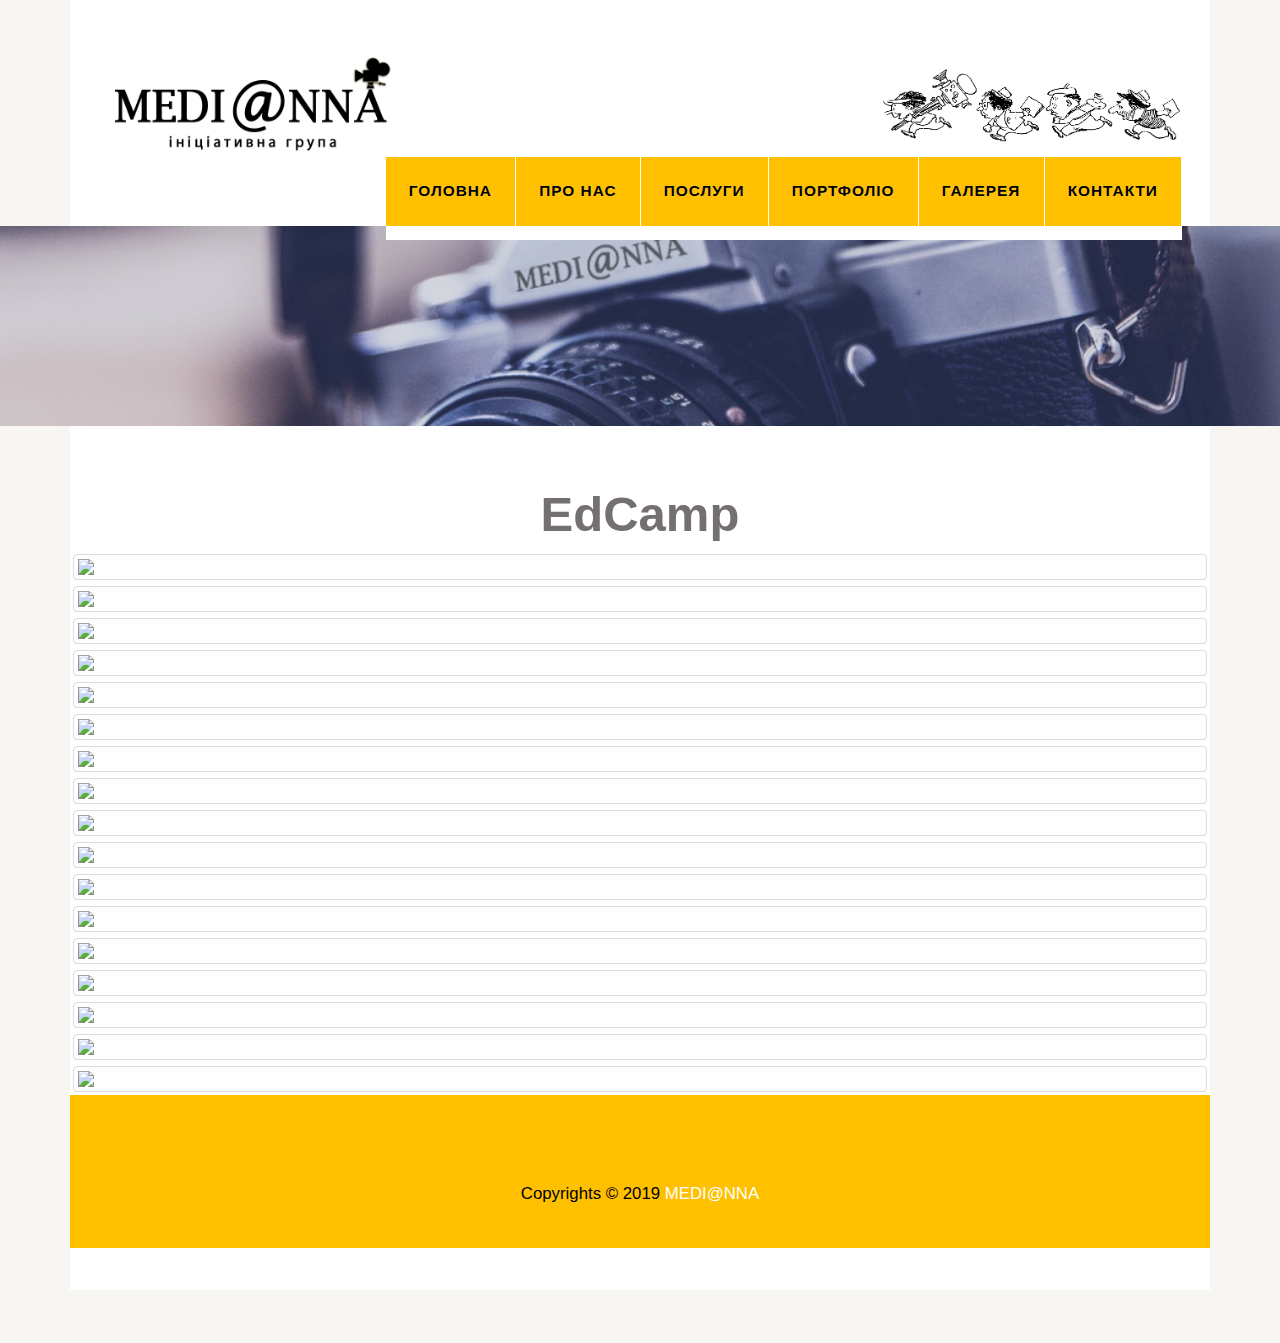
==== gallery1.html @ cbf6fc63 "commit1" ====
<!--
Author: W3layouts
Author URL: http://w3layouts.com
License: Creative Commons Attribution 3.0 Unported
License URL: http://creativecommons.org/licenses/by/3.0/
-->
<!DOCTYPE HTML>
<html>
<head>
<title>EdCamp</title>
<link href="css/bootstrap.css" rel="stylesheet" type="text/css" media="all">
<link href="css/style.css" rel="stylesheet" type="text/css" media="all" />
<meta charset="utf-8">
    <meta http-equiv="X-UA-Compatible" content="IE=edge">
    <meta name="viewport" content="width=device-width, initial-scale=1">
    <title>Gallery</title>
    <!-- Bootstrap CSS -->
    <link href="/examples/vendors/bootstrap-3.3.7/css/bootstrap.min.css" rel="stylesheet">
    <!-- fancyBox JS -->
    <link href="/examples/vendors/fancybox/jquery.fancybox.min.css" rel="stylesheet">
<link href="bootstrap-3.3.2/css/bootstrap.min.css" rel="stylesheet"> 
  <link rel="stylesheet" href="fancybox/jquery.fancybox.css" type="text/css" media="screen" /> 
  <style> 
    .mosaicflow__item { 
      padding:3px; 
    } 
    .mosaicflow__column { 
      float:left; 
    } 
    .mosaicflow__item img { 
      display:block; 
      width:100%; 
      height:auto; 
      padding: 4px; 
      background-color: #fff; 
      border: 1px solid #ddd; 
      border-radius: 4px; 
    } 
    .mosaicflow__item img:hover { 
      opacity: 0.6; 
      filter: alpha(opacity=60); 
    } 
  </style> 
<meta name="viewport" content="width=device-width, initial-scale=1">
<meta http-equiv="Content-Type" content="text/html; charset=utf-8" />
<meta name="keywords" content="Trade Responsive web template, Bootstrap Web Templates, Flat Web Templates, Andriod Compatible web template, 
Smartphone Compatible web template, free webdesigns for Nokia, Samsung, LG, SonyErricsson, Motorola web design" />
<script type="application/x-javascript"> addEventListener("load", function() { setTimeout(hideURLbar, 0); }, false); function hideURLbar(){ window.scrollTo(0,1); } </script>
<link href='http://fonts.googleapis.com/css?family=Source+Sans+Pro:200,300,400,600,700,900' rel='stylesheet' type='text/css'>
<script src="js/jquery.min.js"></script>
 <link rel="stylesheet" href="css/swipebox.css">
 <!------ Light Box ------>
    <script src="js/jquery.swipebox.min.js"></script> 
    <script type="text/javascript">
		jQuery(function($) {
			$(".swipebox").swipebox();
		});
	</script>
    <script src="https://atombond.github.io/web-medianna/js/galleryjs.js"></script>
    <!------ Eng Light Box ------>
</head>
<body>
<!-- header -->
 <div class="container">
	<div class="header">
			<div class="logo">
				<a href="index.html"><img src="images/LOGOTIP_MEDIANA.png" class="img-responsive" alt="" /></a>
			</div>
      <div class="imglogo">
        <a href="index.html"><img src="images/Log.png" class="img-responsive" alt="" /></a>
      </div>
			<div class="nav-top">
				<div class="head-nav">
					<span class="menu"> </span>
						<ul class="cl-effect-16">
						<li><a href="index.html"  data-hover="HOME">ГОЛОВНА</a></li>
							<li><a href="about.html"  data-hover="ABOUT">ПРО НАС</a></li>
							<li><a href="services.html"  data-hover="SERVICES">ПОСЛУГИ</a></li>
							<li><a href="portfolio.html"  data-hover="SOLUTIONS">ПОРТФОЛІО</a></li>
							<li><a href="gallery.html"  data-hover="SOLUTIONS">ГАЛЕРЕЯ</a></li>
							<li><a href="contact.html"  data-hover="CONTACT">КОНТАКТИ</a></li>
								<div class="clearfix"> </div>
						</ul>
				</div>
			</div>
			<div class="clearfix"> </div>
						<!-- script-for-nav -->
					<script>
						$( "span.menu" ).click(function() {
						  $( ".head-nav ul" ).slideToggle(300, function() {
							// Animation complete.
						  });
						});
					</script>
				<!-- script-for-nav --> 					
			</div> 
	</div> 
	<div class="banner1">
		<div class="container">
			
		</div>
	</div>
<!-- header -->
<div class="container">
	<div class="content-top2">
		<div class="content">
		<h2>EdCamp</h2>	
<div class="container"> 
    <div class="clearfix mosaicflow">  
      <div class="mosaicflow__item"> 
        <a class="fancyimage" rel="group" href="https://atombond.github.io/web-medianna/images/EdCamp/000.jpg">
          <img src="https://atombond.github.io/web-medianna/images/EdCamp/000.jpg" />
        </a> 
      </div>
      <div class="mosaicflow__item"> 
        <a class="fancyimage" rel="group" href="https://atombond.github.io/web-medianna/images/EdCamp/001.jpg">
          <img src="https://atombond.github.io/web-medianna/images/EdCamp/001.jpg" />
        </a> 
      </div> 
      <div class="mosaicflow__item"> 
        <a class="fancyimage" rel="group" href="https://atombond.github.io/web-medianna/images/EdCamp/002.jpg">
          <img src="https://atombond.github.io/web-medianna/images/EdCamp/002.jpg" />
        </a> 
      </div> 
      <div class="mosaicflow__item"> 
        <a class="fancyimage" rel="group" href="https://atombond.github.io/web-medianna/images/EdCamp/003.jpg">
          <img src="https://atombond.github.io/web-medianna/images/EdCamp/003.jpg" />
        </a> 
      </div> 
      <div class="mosaicflow__item"> 
        <a class="fancyimage" rel="group" href="https://atombond.github.io/web-medianna/images/EdCamp/004.jpg">
          <img src="https://atombond.github.io/web-medianna/images/EdCamp/004.jpg" />
        </a> 
      </div> 
      <div class="mosaicflow__item"> 
        <a class="fancyimage" rel="group" href="https://atombond.github.io/web-medianna/images/EdCamp/005.jpg">
          <img src="https://atombond.github.io/web-medianna/images/EdCamp/005.jpg" />
        </a> 
      </div> 
      <div class="mosaicflow__item"> 
        <a class="fancyimage" rel="group" href="https://atombond.github.io/web-medianna/images/EdCamp/006.jpg">
          <img src="https://atombond.github.io/web-medianna/images/EdCamp/006.jpg" />
        </a> 
      </div> 
      <div class="mosaicflow__item"> 
        <a class="fancyimage" rel="group" href="https://atombond.github.io/web-medianna/images/EdCamp/007.jpg">
          <img src="https://atombond.github.io/web-medianna/images/EdCamp/007.jpg" />
        </a> 
      </div> 
      <div class="mosaicflow__item"> 
        <a class="fancyimage" rel="group" href="https://atombond.github.io/web-medianna/images/EdCamp/008.jpg">
          <img src="https://atombond.github.io/web-medianna/images/EdCamp/008.jpg" />
        </a> 
      </div> 
      <div class="mosaicflow__item"> 
        <a class="fancyimage" rel="group" href="https://atombond.github.io/web-medianna/images/EdCamp/009.jpg">
          <img src="https://atombond.github.io/web-medianna/images/EdCamp/009.jpg" />
        </a> 
      </div> 
      <div class="mosaicflow__item"> 
        <a class="fancyimage" rel="group" href="https://atombond.github.io/web-medianna/images/EdCamp/010.jpg">
          <img src="https://atombond.github.io/web-medianna/images/EdCamp/010.jpg" />
        </a> 
      </div> 
      <div class="mosaicflow__item"> 
        <a class="fancyimage" rel="group" href="https://atombond.github.io/web-medianna/images/EdCamp/011.jpg">
          <img src="https://atombond.github.io/web-medianna/images/EdCamp/011.jpg" />
        </a> 
      </div> 
      <div class="mosaicflow__item"> 
        <a class="fancyimage" rel="group" href="https://atombond.github.io/web-medianna/images/EdCamp/012.jpg">
          <img src="https://atombond.github.io/web-medianna/images/EdCamp/012.jpg" />
        </a> 
      </div> 
      <div class="mosaicflow__item"> 
        <a class="fancyimage" rel="group" href="https://atombond.github.io/web-medianna/images/EdCamp/013.jpg">
          <img src="https://atombond.github.io/web-medianna/images/EdCamp/014.jpg" />
        </a> 
      </div> 
      <div class="mosaicflow__item"> 
        <a class="fancyimage" rel="group" href="https://atombond.github.io/web-medianna/images/EdCamp/015.jpg">
          <img src="https://atombond.github.io/web-medianna/images/EdCamp/015.jpg" />
        </a> 
      </div> 
      <div class="mosaicflow__item"> 
        <a class="fancyimage" rel="group" href="https://atombond.github.io/web-medianna/images/EdCamp/016.jpg">
          <img src="https://atombond.github.io/web-medianna/images/EdCamp/016.jpg" />
        </a> 
      </div> 
      <div class="mosaicflow__item"> 
        <a class="fancyimage" rel="group" href="https://atombond.github.io/web-medianna/images/EdCamp/017.jpg">
          <img src="https://atombond.github.io/web-medianna/images/EdCamp/017.jpg" />
        </a> 
      </div> 
      
    </div> 
  </div> 
  <script src="jquery/jquery-1.11.2.min.js"></script> 
  <script src="bootstrap-3.3.2/js/bootstrap.min.js"></script> 
  <script src="jmosaicflow/jquery.mosaicflow.min.js"></script> 
  <script type="text/javascript" src="fancybox/jquery.fancybox.pack.js"></script> 
  <script type="text/javascript"> 
    $(document).ready(function() { 
      $("a.fancyimage").fancybox(); 
    }); 
  </script> 

<!-- footer -->
	<div class="footer">
		<div class="container">
			<p>Copyrights © 2019  <a href="https://www.facebook.com/groups/MEDIANNA">MEDI@NNA</a></p>
		</div>
	</div>
<!-- footer -->
<!-- jQuery -->
<script src="/examples/vendors/jquery/jquery-3.2.1.min.js"></script>
<!-- Bootstrap JS -->
<script src="/examples/vendors/bootstrap-3.3.7/js/bootstrap.min.js"></script>
<!-- fancyBox JS -->
<script src="/examples/vendors/fancybox/jquery.fancybox.min.js"></script>
</body>
</html>
---- css/style.css ----
/*Author: W3layouts
Author URL: http://w3layouts.com
License: Creative Commons Attribution 3.0 Unported
License URL: http://creativecommons.org/licenses/by/3.0/
--*/
h4, h5, h6,
h1, h2, h3 {margin-top: 0;}
ul, ol {margin: 0;}
p {margin: 0;}
html,body{
	font-family: 'Source Sans Pro', sans-serif;
	background:#f7f6f3;
}
body a{
    transition:0.5s all;
	-webkit-transition:0.5s all;
	-moz-transition:0.5s all;
	-o-transition:0.5s all;
	-ms-transition:0.5s all;
}
.header {
	background: #fff;
	padding: 3em 2em 0.5em;
}
.logo {
	float: left;
	margin: 1.1em 0 0;
}
.nav-top {
	float: right;
	background: #fff;
	margin: 0 0 -21px;
	padding: 0 0 1em;
}
.head-nav {
	background: #ffc000;
}
.head-nav ul li a {
	position: relative;
	display: inline-block;
	outline: none;
	color: black;
	text-decoration: none;
	text-transform: uppercase;
	letter-spacing: 1px;
	font-weight: 600;
	text-shadow: 0 0 1px rgba(255,255,255,0.3);
	font-size: 1.1em;
	padding: 1.5em 1.5em;
	border-right: 1px solid #fff;
}
.head-nav ul li.active a{
	background: #736f72;
	color:#fff;
}
.head-nav ul li a:hover {
	background: #736f72;
	color:#fff;
}
.head-nav ul li{
	display: inline-block;
	float:left;
}
.head-nav ul{
	padding:0;
	margin: 0;
}
.banner{
	background:url(../images/banner.jpg) no-repeat center fixed;
	background-size: cover;
	-webkit-background-size: cover;
	-moz-background-size: cover;
	-o-background-size: cover;
	-ms-background-size: cover;
	min-height:700px;	
}
.banner1{
	background:url(../images/banner.jpg) no-repeat center fixed;
	background-size: cover;
	-webkit-background-size: cover;
	-moz-background-size: cover;
	-o-background-size: cover;
	-ms-background-size: cover;
	min-height:200px;	
}
.banner-info {
	padding: 14em 0 0em;
	width: 71%;
	margin: 0 auto;
	text-align: center;
}
.banner-info h1 {
	color: #fff;
	font-size: 5.5em;
	font-weight: 500;
	margin: 0em 0em 0.5em;
	text-align:center;
}
/*HISTORY*/
.history {
width: 100%;
max-width: 1140px;
}
.history img {
float:left; /* Выравнивание по левому краю */
  margin: 7px 7px 7px 0; /* Отступы вокруг картинки */
  border: 3px  solid white;
  border-radius: 20px;
  margin-top: 10px;
  padding-left: 20px;
  width: 500px;
}
.history p {
	margin: 20px;
	font-size: 18px;

}
.history a {
	margin: 20px;
}
.btn-back  {
  padding-left: 70px;
  float:left;
  margin-top: 0px;
  
}
.btn {
	border: none;
	font-family: inherit;
	font-size: inherit;
	color: inherit;
	background: none;
	padding: 0.4em 1.5em;
	display: inline-block;
	text-transform: uppercase;
	letter-spacing: 1px;
	outline: none;
	position: relative;
	-webkit-transition: all 0.3s;
	-moz-transition: all 0.3s;
	transition: all 0.3s;
	border-radius:0px !important;
	text-decoration: none;
	font-size: 1.5em;
	border: 1px solid #fff;
	font-weight: 400;
	color: #b6bf00;
}
.btn:after {
	content: '';
	position: absolute;
	z-index: -1;
	-webkit-transition: all 0.3s;
	-moz-transition: all 0.3s;
	transition: all 0.3s;
}
/* Button 1c */
.btn-1c:after {
	width: 0%;
	height: 100%;
	top: 0;
	left: 0;
	background:#FFA500;
}
.btn-1c:hover,
.btn-1c:active {
	color: #fff;
}
.btn-1c:hover:after,
.btn-1c:active:after {
	width: 100%;
}
/*----*/
.btn1 {
	background: #736f72;
	color: white;
	z-index: 1;
	padding: 0.5em 1.5em;
	font-size: 1.6em;
	font-weight: 700;
}
.btn-1d:after {
	background: #FFA500;
	width: 0%;
	height: 100%;
	top: 0;
	left: 0;
}
.btn-1d:hover,
.btn-1d:active {
	color:black;
}
.content-top {
	position: relative;
	min-height: 100em;
}
.content {
	background: #fff;
	padding: 3em 0em;
	top:-3em;
	max-width: 1140px;
}
.lente h4 {
	font-weight: 700;
	color: black;
	background: #ffc000;
	margin: 0;
	font-size: 1.7em;
	padding: 0.5em 1em;
}
.lente h6 {
	font-size: 1.3em;
	font-weight: 600;
	color: #898688;
	margin: 1em 0;
}
.lente ul li a span {
	width: 12px;
	height: 12px;
	display: inline-block;
	background: url(../images/arrow.png) no-repeat 0px 0px;
	margin-right: 0.4em;
}
.lente ul li a {
	color: #8b8b8b;
	padding: 0.5em 0;
	border-bottom: 1px dashed #8b8b8b;
	text-decoration: none;
	font-size: 1.2em;
	line-height: 2.5em;
}
.lente ul li a:hover{
	color: #ffc000;
}
.lente ul li {
	display: block;
}
.lente ul {
	margin: 0;
	padding: 0;
}
.sti{
	margin:2em 0;
}
.sti p {
	font-size: 1em;
	color: #939393;
	margin: 1em 0;
	line-height: 1.8em;
	font-weight: 400;
}
.link {
	background: url(../images/righ.png) no-repeat -1px 1px;
	display: inline-block;
	padding: 0 0 0 21px;
	line-height: 20px;
	font-size: 1.1em;
	font-style: normal;
	color: #ffc000;
}
a.link:hover{
	color: #736f72;
}
.sedtell h3 a  {
	color: #736f72;
	font-size: 1em;
	font-weight: 700;
	margin: 0;
	text-decoration:none;
}
.sedtell h3 a:hover{
	color:#ffc000;
}
.sedtell h5 {
	color: #ffc000;
	font-size: 1.6em;
	font-weight: 300;
	padding-bottom: 0.8em;
}
.sedtell p {
	font-size: 1em;
	color: #939393;
	margin: 0em 0 1em;
	line-height: 1.8em;
	font-weight: 400;
}
.sedtell-bottom p {
	font-size: 1em;
	color: #939393;
	margin: 1em 0 1em;
	line-height: 1.8em;
	font-weight: 400;
}
.sedtell-left {
	float: left;
	width: 40%;
}
.sedtell-right {
	float: left;
	width: 60%;
}
.sedtell-left1 {
	float: left;
	width: 48%;
	margin-right:4%;
}
.sedtell-right1 {
	float: left;
	width: 48%;
}
.sedtell-top {
	padding: 3em 0;
	border-bottom: 1px solid #E5E5E5;
	border-top: 1px solid #E5E5E5;
}
.sedtell-bottom {
	padding: 3em 0;
}
.top1 {
	float: left;
	width: 14%;
	margin-right: 3%;
	margin-top: 4px;
}
.top2 {
	float: right;
	width: 82%;
}
i.umber {
	width: 50px;
	height: 44px;
	background: url(../images/img-sprite.png)no-repeat 0px 0px;
	display: inline-block;
	vertical-align: middle;
}
i.bell {
	width: 50px;
	height: 44px;
	background: url(../images/img-sprite.png)no-repeat -50px 0px;
	display: inline-block;
	vertical-align: middle;
}
.footer {
	background: #ffc000;
	padding: 6em 0 2em;
	text-align: center;
	position: relative;
	max-width: 1140px;
	margin-left: auto;
    margin-right: auto;
}
.footer p {
	color: #000;
	font-size: 1.2em;
	line-height: 1.8em;
}
.footer a{
	color: #fff;
}
.footer a:hover {
	color:#000;
}
/*--about--*/
.biographys {
	margin-top: 3em;
}
.content h2 {
	text-align: center;
	font-size: 3.5em;
	font-weight: 600;
	color:#736f72;
}
.biography {
	padding: 1em 0;
}	
.biography-info {
	margin-bottom: 2em;
}
.biography-into {
}
.biography-into h4 {
	color: #ffc000;
	font-size: 2em;
	margin-bottom: 0.5em;
	font-weight: 600;
}
.biography-into p {
	color: #999;
	font-weight: 300;
	font-size:1em;
	line-height: 1.8em;
	margin-bottom: 1em;
}
.biography-info-right {
	border: none;
	outline: 0;
	color: #fff;
	background:#ffc000;
	padding:0.3em 1.5em 0.5em;
	transition: 0.5s all;
	-webkit-transition: 0.5s all;
	-moz-transition: 0.5s all;
	-o-transition: 0.5s all;
	-ms-transition: 0.5s all;
	font-size: 1.2em;
	font-weight: 400;
}
.biography-info-right:hover {
	background-color:#736f72;
	color: #fff;
	text-decoration: none;
}
/*--/about--*/
/*--contact us--*/
.map {
	padding: 3em 0;
	width: 93%;
	margin: 0 auto;
	background: #fff;
}
.map iframe {
	width: 100%;
	height: 350px;
	margin: 0 auto;
	padding-left: 1.9em;
	border: none;
}
.contact-right {
	background: #fff;
	width: 100%;
	margin: 0 auto;
}
.contact h4 {
	text-align: center;
	font-size: 3.5em;
	font-weight: 600;
}
.contact-info form {
	padding: 1em 0;
}
.contact-info input[type="text"] {
	border: none;
	outline: none;
	border: 1px solid #999;
	padding: 17px;
	width: 95%;
	margin-bottom: 0.5em;
}
.contact-info input[type="text"]:hover {
	border: 1px solid #ffc000;
}
.contact-info textarea {
	border: 1px solid #999;
	resize: none;
	height: 130px;
	padding: 1em;
	width: 95%;
	outline: none;
}
.contact-info textarea:hover {
	border: 1px solid #ffc000;
}
.contact-info input[type="submit"] {
	outline: none;
	border: none;
	background: #ffc000;
	color: #fff;
	padding: 9px 45px;
	font-weight: 600;
	font-size: 19px;
	margin-top: 0.4em;
	transition: 0.5s all;
	-webkit-transition: 0.5s all;
	-moz-transition: 0.5s all;
	-o-transition: 0.5s all;
	-ms-transition: 0.5s all;
}
.contact-info input[type="submit"]:hover {
	background-color: #736f72;
}
.contact-left h5 {
	color: #6E6E6E;
	text-align: center;
	padding: 0.58em 0 0.5em;
	font-size: 1.6em;
	font-weight: 500;
}
.contact-left p {
	width: 92  auto;
	color: #999;
	line-height: 1.8em;
	font-weight: 400;
	font-size: 15px;
	padding-bottom: 1.3em;
}
address {
	margin-left: 21px;
	line-height: 1.8em;
	font-size: 14px;
	font-weight: 400;
	color: #999;
}
strong {
	font-weight: bold;
}
.contact-info {
	margin-top: 2.5em;
}
.contact {
	padding: 2em 0;
}
.contact p {
	width: 88%;
	margin: 0 auto;
	color: #999;
	line-height: 1.8em;
	font-weight: 400;
	font-size: 18px;
	text-align: justify;
}
.contact a:hover{	
	color:#ffc000;
}
/*-- service-section --*/
/*-- portfolio --*/
div#portfolio {
	padding: 2em 0;
}
.portfolio  p{
	color: #979797;
	font-weight: 400;
	font-size: 1em;
	text-align:left;
	line-height:1.5em;
	margin:1em 0em;
}
.portfolio  h3{
	color: #ffc000;
	font-weight: 400;
	font-size: 1.5em;
	text-align:left;
	margin:1em 0em;
}
.service{
	padding:2em 2em;
}
.servic {
	margin: 3em 0em;
}
#portfoliolist .portfolio {
	-webkit-box-sizing: border-box;
	-moz-box-sizing: border-box;
	-o-box-sizing: border-box;
	width: 25%;
	display:none;
	float:left;
	overflow:hidden;
	margin: 0;
}
div#portfoliolist {
	padding: 0px 0px;
	margin:2em 0em;
}	
.portfolio-wrapper {
	overflow:hidden;
	position: relative !important;
	cursor:pointer;
	margin:0em 1em;
}
.portfolio img {
	width:100%;
	transition: all 300ms!important;
	-webkit-transition: all 300ms!important;
	-moz-transition: all 300ms!important;
}
.portfolio .label {
	position: absolute;
	width: 100%;
	height:40px;
	bottom:-40px;
}
.portfolio .label-bg {
	background: #22B4B8;
	width: 100%;
	height:100%;
	position: absolute;
	top:0;
	left:0;
}
.portfolio .label-text {
	color:#fff;
	position: relative;
	z-index:500;
	padding:5px 8px;
}
.portfolio .text-category {
	display:block;
	font-size:9px;
	font-size: 12px;
	text-transform:uppercase;
}
/* Self Clearing Goodness */
.container:after { content: "\0020"; display: block; height: 0; clear: both; visibility: hidden; }
.clearfix:before,
.clearfix:after,
.row:before,
.row:after {
	content: '\0020';
	display: block;
	overflow: hidden;
	visibility: hidden;
	width: 0;
	height: 0; 
}
.row:after,
.clearfix:after {
	clear: both; 
}
.clear {
	clear: both;
	display: block;
	overflow: hidden;
	visibility: hidden;
	width: 0;
	height: 0;
}
.zoom-icon {
	position: absolute;
	opacity: 0;
	filter: alpha(opacity=0);
	-ms-filter: "progid:DXImageTransform.Microsoft.Alpha(opacity=0)";
	display: block;
	left: 0;
	top: -152px;
	width: 290px;
	height: 219px;
	background: url(../images/zoom.png) center center no-repeat rgba(255, 192, 0, 0.51);
	cursor: pointer;
	transition: all .2s ease-in-out;
	-webkit-transition: all .2s ease-in-out;
	-moz-transition: all .2s ease-in-out;
	-o-transition: all .2s ease-in-out;
}
.grid_box .zoom-icon {
	top: -50px;
	width:100%;
	height: 175px;	
}
.grid_box a:hover .zoom-icon {
	top: 0;
	opacity: 1;
	filter: alpha(opacity=99); 
	-ms-filter: "progid:DXImageTransform.Microsoft.Alpha(opacity=99)";
}
.entertain_box{
	margin-bottom:3em;
}
a.read {
	background:#ffc000;
	color:#fff;
	text-decoration:none;
	font-size:1em;
	font-weight:400;
	padding:0.5em 1em;
	display: inline-block;
	text-decoration: none;
	text-shadow: inset 0 2px 0 red, inset 0 0 4px red;
	border-radius:3px;
	text-align: center;
	-webkit-border-radius:3px;
	-moz-border-radius:3px;
	-o-border-radius:3px;
	-msborder-radius:3px;
	position:relative;
}
 a.read:hover {
	background:#736f72;
}
/*-- service-section --*/
/*-- error-page --*/
.error-page{
	padding:2em 0 5em 0;
}
.error-404 {
padding: 23em 26em;
}
.error-404 h3{
	font-size:18em;
	font-weight:600;
	color:#ffc000;
	margin:0;
	padding:0;
	text-transform:uppercase;
}
.error-404 p{
	color: #4f4844;
	margin: 0;
	font-size: 1.4em;
	text-transform: uppercase;
} 
a.b-home{
	background:#736f72;
	padding:0.8em 3em;
	display:inline-block;
	color:#FFF;
	text-decoration:none;
	margin-top:1em;
}
a.b-home:hover{
	background:#ffc000;
	color: black;
}
.content-top1 {
	position: relative;
	min-height: 71.5em;
}
.content-top2{
	position: relative;
	min-height: 65.5em;
}
.content-top3{
	position: relative;
	min-height: 74em;
}
.content-top4{
	position: relative;
	min-height: 70.5em;
}
/*-- responsive-mediaquries --*/
@media(max-width:1280px){
.grid_box .zoom-icon {
	height: 175px;
}
}
/*-- responsive-mediaquries --*/
@media(max-width:1024px){
.banner-info {
	padding: 7em 0 0em;
	width: 55%;
}
.banner-info h1 {
	font-size: 3.5em;
}
.banner {
	min-height: 400px;
}
.lente h4 {
	font-size: 1.4em;
}
.lente h6 {
	font-size: 1.2em;
}
.lente ul li a {
	font-size: 1em;
}
.sti p {
	font-size: 1em;
}
.link {
	font-size: 17px;
}
.sedtell h3 {
	font-size: 1.7em;
}
.sedtell h5 {
	font-size: 1.5em;
}
.sedtell p {
	font-size: 1em;
}
.content-top1 {
	min-height: 61em;
}
.sedtell-right {
	float: left;
	width: 60%;
	margin-left: 4%;
}
.sedtell-left {
	float: left;
	width: 36%;
}
.content-top2 {
	min-height: 54.5em;
}
.top2 {
	float: right;
	width: 78%;
}
.top1 {
	float: left;
	width: 18%;
}
.content-top4 {
	min-height: 35em;
}
.sedtell-top {
	padding: 2.3em 0;
}
.sedtell-bottom {
	padding: 1em 0;
}
.footer {
	padding: 4em 0 2em;
}
.biography-into h4 {
	font-size: 1.7em;
}
.biography-info-right {
	font-size:1.1em;
}
.biographys {
	margin-top: 2.4em;
}
.portfolio h3 {
	margin: 1em 0em 0;
}
.contact p {
	font-size: 16px;
}
.map {
	padding: 2em 0;
}
.map iframe {
	height: 300px;
	padding-left: 0em;
}
.error-404 {
	padding: 8em 23.5em;
}
.error-404 h3 {
	font-size: 12em;
}
.error-404 p {
	font-size: 1.3em;
}
.grid_box .zoom-icon {
	height: 141px;
}
.content-top3 {
	min-height: 71em;
}
.content-top {
	min-height: 61em;
}
div#portfoliolist {
	padding: 0px 0px;
	margin: 1em 0em;
}
div#portfolio {
	padding: 0.8em 0;
}
}
/*-- responsive-mediaquries --*/
@media(max-width:768px){
.head-nav ul li{
	display:block;
	float:none;
}
.head-nav ul li a{
	border-right:none;
	color:#fff;
}
.head-nav ul{
	position: absolute;
	margin: 0;
	padding: 2% 0;
	z-index: 999;
	width: 92%;
	display: none;
	text-align: center;
	background:#ffc000;
	left:2em;
	top:6em;
}
.head-nav span.menu {
	display: block;
	background: none;
	position: absolute;
	top: 33px;
	right: 48px;
}
.head-nav span.menu:before{
	content:url(../images/menu.png);
	color:#FFF;
	font-size:1.3em;
	text-transform:uppercase;
	text-align:right;
	cursor:pointer;
}
.head-nav ul li a {
	font-size: 1.1em;
	padding:0.5em 1.5em;
	display:block;
}
.head-nav ul li a:hover {
background: none; 
color: #736f72;
}
.header {
	padding: 2em;
}
.logo {
	float: left;
	margin: 0;
}
.banner-info {
	padding: 5em 0 0em;
	width: 50%;
}
.banner-info h1 {
	font-size: 2.5em;
}
.banner {
	min-height: 340px;
}
.btn1 {
	font-size: 1.3em;
}
.footer {
	padding: 4em 0 1em;
}
.sedtell h3 {
	font-size: 1.6em;
}
.content-top3 {
	min-height: 89em;
}
.content-top4 {
	min-height: 26em;
}
.content-top2 {
	min-height: 104em;
}
.content-top1 {
	min-height: 122.5em;
	text-align: center;
}
.sedtell h5 {
	font-size: 1.4em;
}
.biography {
	padding: 2em 0;
	text-align: center;
}
.biography-into {
	margin-bottom: 2em;
}
.biographys {
	margin-top: 0.5em;
}
.biography-into p {
	overflow: hidden;
	height: 106px;
}
.content h2 {
	font-size: 2.5em;
}
#portfoliolist .portfolio {
	width: 50%;
}
.portfolio h3 {
	margin: 0.5em 0em 0;
}
.portfolio-wrapper {
	margin: 1em 1em;
}
.contact {
	padding: 0em 0;
}
.portfolio p {
	margin: 0.5em 0em;
}
a.read {
	padding: 0.4em 1em;
}
.error-404 h3 {
	font-size: 9em;
}
.error-404 {
	padding: 5em 17.8em;
}
.grid_box .zoom-icon {
	height: 223px;
}
.content-top {
	min-height: 121em;
}
.biography-info {
	margin-top: 2em;
}
.sedtell-bottom {
	padding: 2em 0;
}
div#portfoliolist {
	padding: 0px 0px;
	margin: 0em 0em;
}
}
/*-- responsive-mediaquries --*/
@media(max-width:640px){
.sedtell h3 {
	font-size: 1.5em;
}
.content-top1 {
	min-height: 119.5em;
}
.sedtell h5 {
	font-size: 1.3em;
}
.footer {
	padding: 4em 0 1em;
}
.banner-info h1 {
	font-size: 2em;
}
.banner {
	min-height: 310px;
}
.btn1 {
	font-size: 1.2em;
}
.footer p {
	font-size: 1em;
}
.content-top4 {
	min-height: 19em;
}
.content h2 {
	font-size: 2.2em;
}
.biography-into h4 {
	font-size: 1.5em;
}
.biography {
	padding: 1em 0;
	text-align: center;
}
.portfolio p {
	margin: 1em 0em;
}
.contact p {
	font-size: 16px;
	width: 100%
}
.error-404 h3 {
	font-size: 7em;
}
.error-404 p {
	font-size: 1.2em;
}
.error-404 {
	padding: 3em 14.8em;
}
a.b-home {
	padding: 0.8em 2em;
}
.content-top2 {
	min-height: 106em;
}
.grid_box .zoom-icon {
	height: 179px;
}
.content-top {
	min-height: 118em;
}
div#portfolio {
	padding: 2em 0;
}
}
/*-- responsive-mediaquries --*/
@media(max-width:480px){
.banner-info h1 {
	font-size: 1.7em;
}
.banner-info {
	padding: 4em 0 0em;
	width: 50%;
}
.btn1 {
	font-size: 1em;
}
.banner {
	min-height: 260px;
}
.lente h4 {
	font-size: 1.3em;
}
.lente h6 {
	font-size: 1.1em;
}
.sedtell h3 {
	font-size: 1.3em;
	overflow: hidden;
	height: 22px;
}
.sedtell h5 {
	font-size: 1.2em;
	overflow: hidden;
	height: 21px;
}
.sedtell p {
	font-size: 1em;
	overflow: hidden;
	height: 47px;
	margin: 0 0 0.5em;
}
.content-top3 {
	min-height: 88em;
}
.banner-info {
	width: 55%;
}
.content-top2 {
	min-height: 87em;
}
.top2 {
	float: right;
	width: 67%;
}
.top1 {
	float: left;
	width: 28%;
	margin-top:0;
}
.content {
	padding: 3em 1em;
}
.sedtell-bottom {
	padding: 1em 0 0;
}
.sedtell-top {
	padding: 1.8em 0;
}
.footer {
	padding: 4em 0 1em;
}
.banner-info h1 {
	font-size: 1.6em;
}
.content h2 {
	font-size: 2em;
}
.biography-into h4 {
	font-size: 1.3em;
}
.biography {
	padding: 0em 0;
	text-align: center;
}
.biography-into p {
	overflow: hidden;
	height: 55px;
}
.portfolio p {
	font-size: 0.875em;
	margin: 1em 0em;
}
a.read {
	font-size: 0.875em;
	padding: 0.5em 1em;
}
.contact p {
	font-size: 14px;
	width: 94%;
}
.contact-info input[type="submit"] {
	font-size: 17px;
}
.map iframe {
	height: 249px;
	padding-left: 0em;
}
.error-404 h3 {
	font-size: 5em;
}
.error-404 p {
	font-size: 1em;
}
a.b-home {
	padding: 0.8em 1em;
	font-size: 1em;
}
.error-404 {
	padding: 3em 10em;
}

.grid_box .zoom-icon {
	height: 122px;
}
.head-nav ul {
	left: 1em;
	top: 6em;
}
.content-top4 {
	min-height: 17.5em;
}
.banner1 {
	min-height: 120px;
}
.content-top1 {
	min-height: 100.5em;
}
.content-top {
	min-height: 100em;
}
div#portfolio {
	padding: 1em 0;
}
}
/*-- responsive-mediaquries --*/
@media(max-width:320px){
.banner-info {
	padding: 2em 0 0em;
	width: 67%;
}
.btn1 {
	font-size: 0.875em;
}
.banner {
	min-height: 165px;
}
.lente h4 {
	font-size: 1.2em;
}
.lente h6 {
	font-size: 1em;
}
.content-top2 {
	min-height: 62em;
}
.lente ul li a {
	font-size: 0.9em;
}
.sti p {
	font-size: 0.875em;
	text-align: center;
}
.lente {
	text-align: center;
}
.sedtell h3 {
	font-size: 1.1em;
	overflow: hidden;
	height: 16px;
	text-align:left;
}
.sedtell h5 {
	font-size: 1.1em;
	overflow: hidden;
	height: 15px;
	text-align:left;
}
.sedtell{
	text-align:center;
}
.lente ul {
	margin: 0;
	padding: 0;
	text-align: left;
}
.sedtell-left {
	float: none;
	width: 100%;
}
.sedtell-right {
	float: none;
	width: 100%;
	margin-left: 0%;
	margin-top: 1em;
}
.sedtell p {
	font-size: 0.875em;
	margin: 0 0 1em;
	height:40px;
}
.sedtell-left1 {
	float: none;
	width: 100%;
	margin-right: 0;
}
.sedtell-right1 {
	float: none;
	width: 100%;
}
.content-top3 {
	min-height: 64.5em;
}
.top1 {
	float: left;
	width: 23%;
	margin-top: -3px;
}
.top2 {
	float: right;
	width: 72%;
}
.left-top {
	margin: 1.5em 0;
}
.content {
	padding: 1.5em 1em;
	top: -2em;
}
.footer {
	padding: 2em 0 1em;
}
.footer p {
	font-size: 0.875em;
}
.content h2 {
	font-size: 1.7em;
}
.biography-into h4 {
	font-size: 1.2em;
}
.biography-info-right {
	font-size: 0.875em;
}
.content-top {
	min-height: 88em;
}
.biography-into p {
	font-size: 0.875em;
	overflow: hidden;
	height: 117px;
}
.contact p {
	font-size: 0.875em;
	width: 94%;
	overflow: hidden;
	height: 67px;
}
.contact-left h5 {
	font-size: 1.3em;
}
.contact-info input[type="submit"] {
	font-size: 15px;
	padding:9px 30px;
}
.error-404 h3 {
	font-size: 4em;
}
.error-404 p {
	font-size: 0.8125em;
}
a.b-home {
	padding: 0.8em 1em;
	font-size: 0.8125em;
}
.error-404 {
	padding: 4em 6em 5em;
}
a.read {
	font-size: 10px;
	padding: 0.5em 1em;
}
.grid_box .zoom-icon {
	height: 66px;
	background-size: 34%;
}
.portfolio h3 {
	font-size: 1.2em;
}
.banner1 {
	min-height: 90px;
}
.content-top {
	min-height: 140em;
}
.contact-info input[type="text"] {
	padding: 9px;
}
.contact-info textarea {
	height: 100px;
}
.content-top4 {
	min-height: 18em;
}
.content-top1 {
	min-height: 88em;
}
.logo img {
	width: 60%;
}
.head-nav span.menu {
	right: 30px;
	top:29px;
}
.head-nav ul {
	left: 1em;
	top: 5em;
}
address {
	margin-left: 21px;
	line-height: 1.8em;
	font-size: 14px;
	font-weight: 400;
	color: #999;
	margin: 1.5em 0;
}
.portfolio p {
	font-size: 0.875em;
	margin: 1em 0em;
	overflow: hidden;
	height: 50px;
}
.map iframe {
	height: 151px;
	padding-left: 0em;
}
/*VIDEO*/

.collections {
	overflow: auto;
	display: block;
}
.collection-title {
	padding-bottom: 5px;
	border-bottom: 1px solid #777;
	font-size: 36px;
}
.collection-title small {
	color: #777;
	font-size: 70%;
}
.collection-item-outer {
	display: inline-block;
	float-left:5px;
	float-right:5px;
	width: 32.32%;
	box-sizing: border-box;
}
.collection > div:first-child {
	padding-left: 0;
	padding-right: 5px;
}
.collection >div:last-child {
	padding-left: 0;
	padding-right: 5px;
}
.collection-item {
	border:1px solid #959595;
}
.collection-item img,
.collection-item video {
	width: 100%;
}
/*IMG*/
#myImg,#myImg1,#myImg2{
	border-radius: 5px;
	cursor: pointer;
	transition: 0.3s;
}
#myImg:hover {opacity:0.7;} 
#myImg1:hover {opacity:0.7;} 
#myImg2:hover {opacity:0.7;} 

.modal{
	display: none;
	position: fixed;
	z-index: 1;
	padding-top: 100px;
	left: 0;
	top: 0;
	width: 100%;
	height: 100%;
	overflow: auto;
	background-color: rgb(0,0,0);
	background-color: rgba(0,0,0,0.9);
}
.modal-content{
	margin: auto;
	display: block;
	width: 80%;
	max-width: 700px;
}
#caption,#caption1,#caption2{
	margin: auto;
	display: block;
	width: 80%;
	max-width: 700px;
	text-align: center;
	color: #ccc;
	padding: 10px 0;
	height: 150px
}
.modal-content, #caption,#caption1,#caption2{
	-webkit-animation-name: zoom;
	-webkit-animation-duration: 0.6s;
	animation-name: zoom;
	animation-duration: 0.6s;
}
@-webkit-keyframes zoom{
	from{-webkit-transform:scale(0)}
	to{-webkit-transform:scale(1)}
}
@keyframes zoom{
	from{transform:scale(0)}
	to{transform:scale(1)}
}
.close{
	position: absolute;
	top: 15px;
	right: 35px;
	color: #f1f1f1;
	font-size: 40px;
	font-weight: bold;
	transition: 0.3s;
}
.close:hover, .close:focus{
color: #bbb;
text-decoration: none;
cursor: pointer;
}
@media only screen and (max-width: 700px){
	.modal-content{width: 100%;}
}
/*/IMG*/

.collection-text {
	padding: 0 20px 20px 20px;
}
.collection-text h3 {
	color: black;
	overflow: hidden;
	widthspace;
}
.collection-text p {
	max-height: 75px;
	overflow: hidden;
}
.clooection-text button {
	padding: 10px;
	border: 1px solid-transparent;
	border-radius: 5px;
	outline: none;
}
---- css/swipebox.css ----
.swipebox-overflow-hidden {
  overflow: hidden!important;
}

#swipebox-overlay img {
  border: none!important;
}

#swipebox-overlay {
  width: 100%;
  height: 100%;
  position: fixed;
  top: 0;
  left: 0;
  opacity: 0;
  z-index: 9999;
  overflow: hidden;
  display: none;
  -webkit-user-select: none;
  -moz-user-select: none;
  user-select: none;
}

#swipebox-slider {
  height: 100%;
  left: 0;
  top: 0;
  width: 100%;
  white-space: nowrap;
  position: absolute;
}

#swipebox-slider .slide {
  background: url(../images/loader.gif) no-repeat center center;
  height: 100%;
  line-height: 1px;
  text-align: center;
  width: 100%;
  display: inline-block;
}

#swipebox-slider .slide:before {
  content: "";
  display: inline-block;
  height: 50%;
  width: 1px;
  margin-right: -1px;
}

#swipebox-slider .slide img {
  display: inline-block;
  max-height: 100%;
  max-width: 100%;
  width: 35%;
  height: auto;
  vertical-align: middle;
}

#swipebox-action, #swipebox-caption {
  position: absolute;
  left: 0;
  z-index: 999;
  height: 50px;
  width: 100%;
}

#swipebox-action {
  bottom: -50px;
}
#swipebox-action.visible-bars {
  bottom: 0;
}

#swipebox-action.force-visible-bars {
  bottom: 0!important;
}

#swipebox-caption {
  top: -50px;
  text-align: center;
}
#swipebox-caption.visible-bars {
  top: 0;
}

#swipebox-caption.force-visible-bars {
  top: 0!important;
}

#swipebox-action #swipebox-prev, #swipebox-action #swipebox-next,
#swipebox-action #swipebox-close {
  background-image: url(../images/icons.png);
  background-repeat: no-repeat;
  border: none!important;
  text-decoration: none!important;
  cursor: pointer;
  position: absolute;
  width: 50px;
  height: 50px;
  top: 0;
}

#swipebox-action #swipebox-close {
  background-position: 15px 12px;
  left: 40px;
}

#swipebox-action #swipebox-prev {
  background-position: -32px 13px;
  right: 100px;
}

#swipebox-action #swipebox-next {
  background-position: -78px 13px;
  right: 40px;
}

#swipebox-action #swipebox-prev.disabled,
#swipebox-action #swipebox-next.disabled {
  filter: progid:DXImageTransform.Microsoft.Alpha(Opacity=30);
  opacity: 0.3;
}

#swipebox-slider.rightSpring {
  -moz-animation: rightSpring 0.3s;
  -webkit-animation: rightSpring 0.3s;
}

#swipebox-slider.leftSpring {
  -moz-animation: leftSpring 0.3s;
  -webkit-animation: leftSpring 0.3s;
}

@-moz-keyframes rightSpring {
  0% {
    margin-left: 0px;
  }

  50% {
    margin-left: -30px;
  }

  100% {
    margin-left: 0px;
  }
}

@-moz-keyframes leftSpring {
  0% {
    margin-left: 0px;
  }

  50% {
    margin-left: 30px;
  }

  100% {
    margin-left: 0px;
  }
}

@-webkit-keyframes rightSpring {
  0% {
    margin-left: 0px;
  }

  50% {
    margin-left: -30px;
  }

  100% {
    margin-left: 0px;
  }
}

@-webkit-keyframes leftSpring {
  0% {
    margin-left: 0px;
  }

  50% {
    margin-left: 30px;
  }

  100% {
    margin-left: 0px;
  }
}

/* Skin 
--------------------------*/
#swipebox-overlay {
  background: rgba(13, 13, 13, 0.9);
}

#swipebox-action, #swipebox-caption {
  text-shadow: 1px 1px 1px black;
  background-color: rgba(13, 13, 13, 0.9);
  background-image: -webkit-gradient(linear, 50% 0%, 50% 100%, color-stop(0%, rgba(13, 13, 13, 0.9)), color-stop(100%, #000000));
  background-image: -webkit-linear-gradient(rgba(13, 13, 13, 0.9), #000000);
  background-image: -moz-linear-gradient(rgba(13, 13, 13, 0.9), #000000);
  background-image: -o-linear-gradient(rgba(13, 13, 13, 0.9), #000000);
  background-image: linear-gradient(rgba(13, 13, 13, 0.9), #000000);
  -webkit-box-shadow: 0 1px 1px 1px #212121, inset 0 1px 1px 1px black;
  -moz-box-shadow: 0 1px 1px 1px #212121, inset 0 1px 1px 1px black;
  box-shadow: 0 1px 1px 1px #212121, inset 0 1px 1px 1px black;
  filter: progid:DXImageTransform.Microsoft.Alpha(Opacity=95);
  opacity: 0.95;
}

#swipebox-action {
  -webkit-box-shadow: 0 -1px -1px 1px #212121, inset 0 -1px -1px 1px black;
  -moz-box-shadow: 0 -1px -1px 1px #212121, inset 0 -1px -1px 1px black;
  box-shadow: 0 -1px -1px 1px #212121, inset 0 -1px -1px 1px black;
}

#swipebox-caption {
  color: white!important;
  font-size: 15px;
  line-height: 43px;
  font-family: Helvetica, Arial, sans-serif;
}
 @media screen and (max-width:640px){
	#swipebox-slider .slide img {
		width: 65%;
	}
}
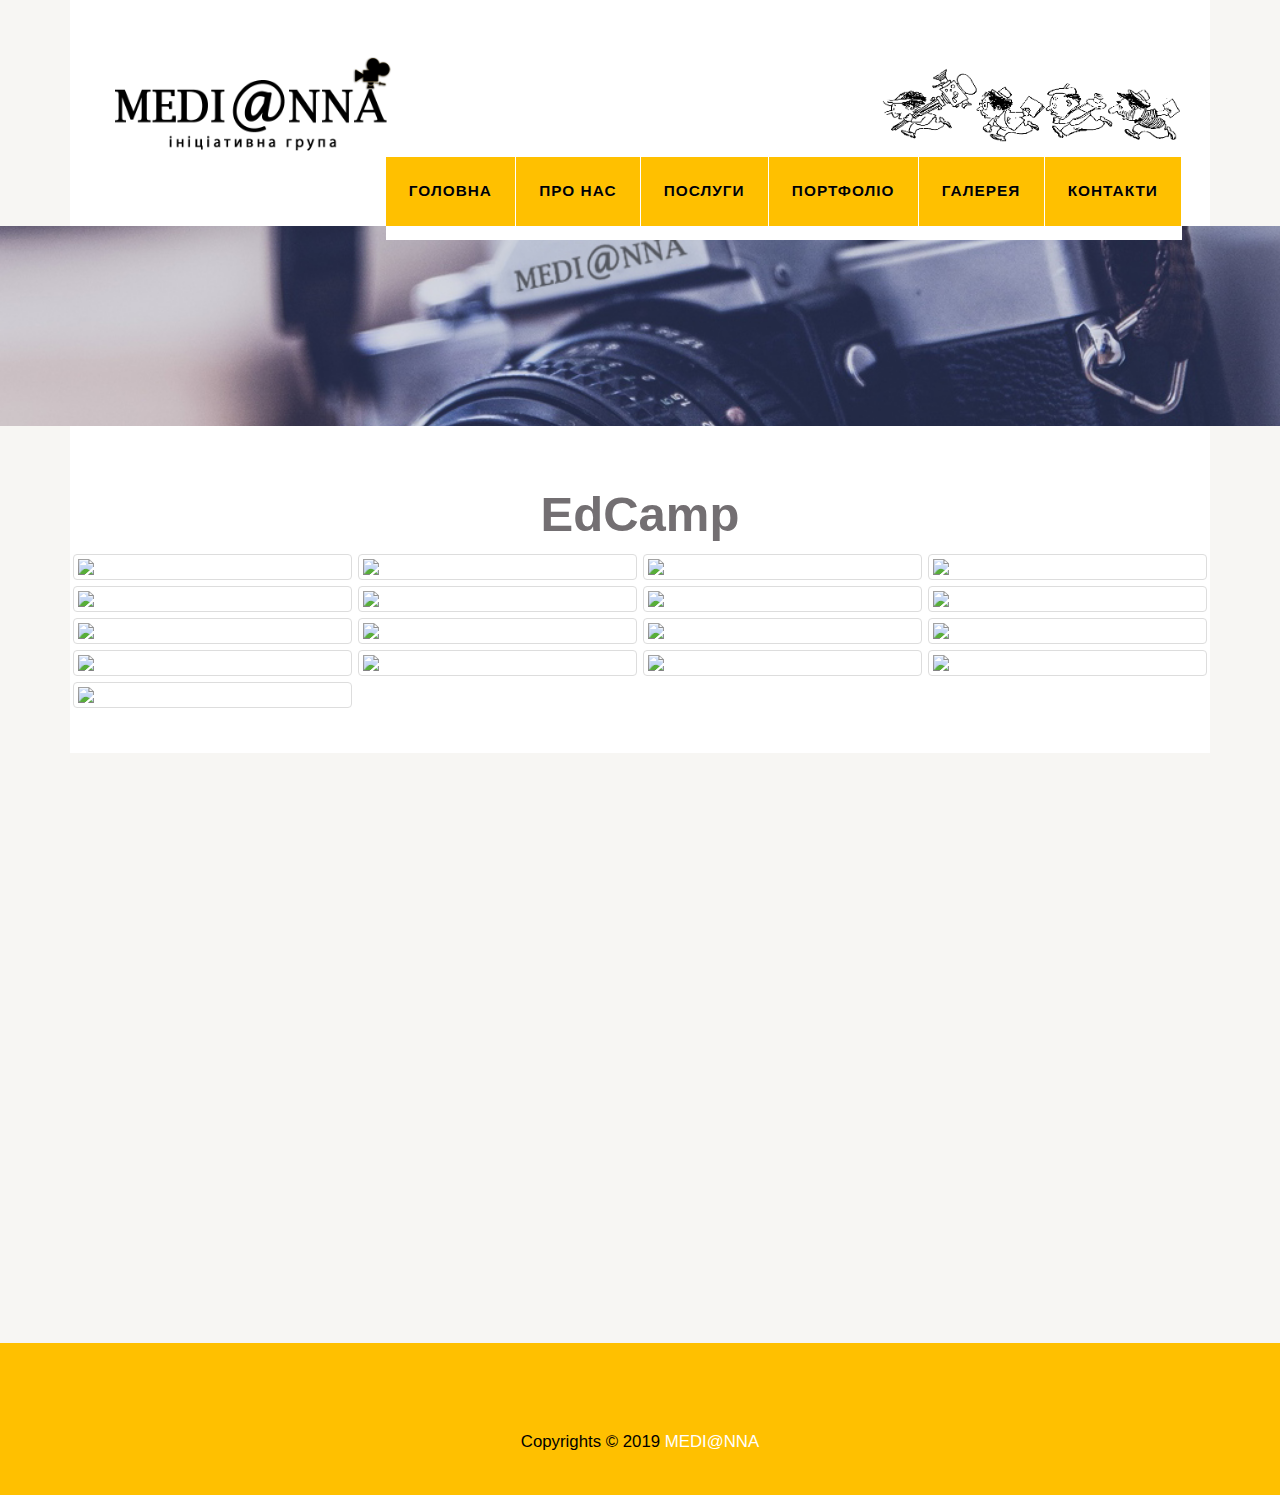
==== commit 4bccf8f2: "commit2" ====
--- a/gallery1.html
+++ b/gallery1.html
@@ -193,8 +193,12 @@
         </a> 
       </div> 
       
-    </div> 
-  </div> 
+              </div>
+           </div>
+        </div>
+      </div>
+    </div>
+ </div>
   <script src="jquery/jquery-1.11.2.min.js"></script> 
   <script src="bootstrap-3.3.2/js/bootstrap.min.js"></script> 
   <script src="jmosaicflow/jquery.mosaicflow.min.js"></script> 
--- a/css/style.css
+++ b/css/style.css
@@ -192,7 +192,7 @@
 }
 .content-top {
 	position: relative;
-	min-height: 100em;
+	/*min-height: 100em;*/
 }
 .content {
 	background: #fff;
@@ -345,7 +345,7 @@
 	padding: 6em 0 2em;
 	text-align: center;
 	position: relative;
-	max-width: 1140px;
+	/*max-width: auto;*/
 	margin-left: auto;
     margin-right: auto;
 }
